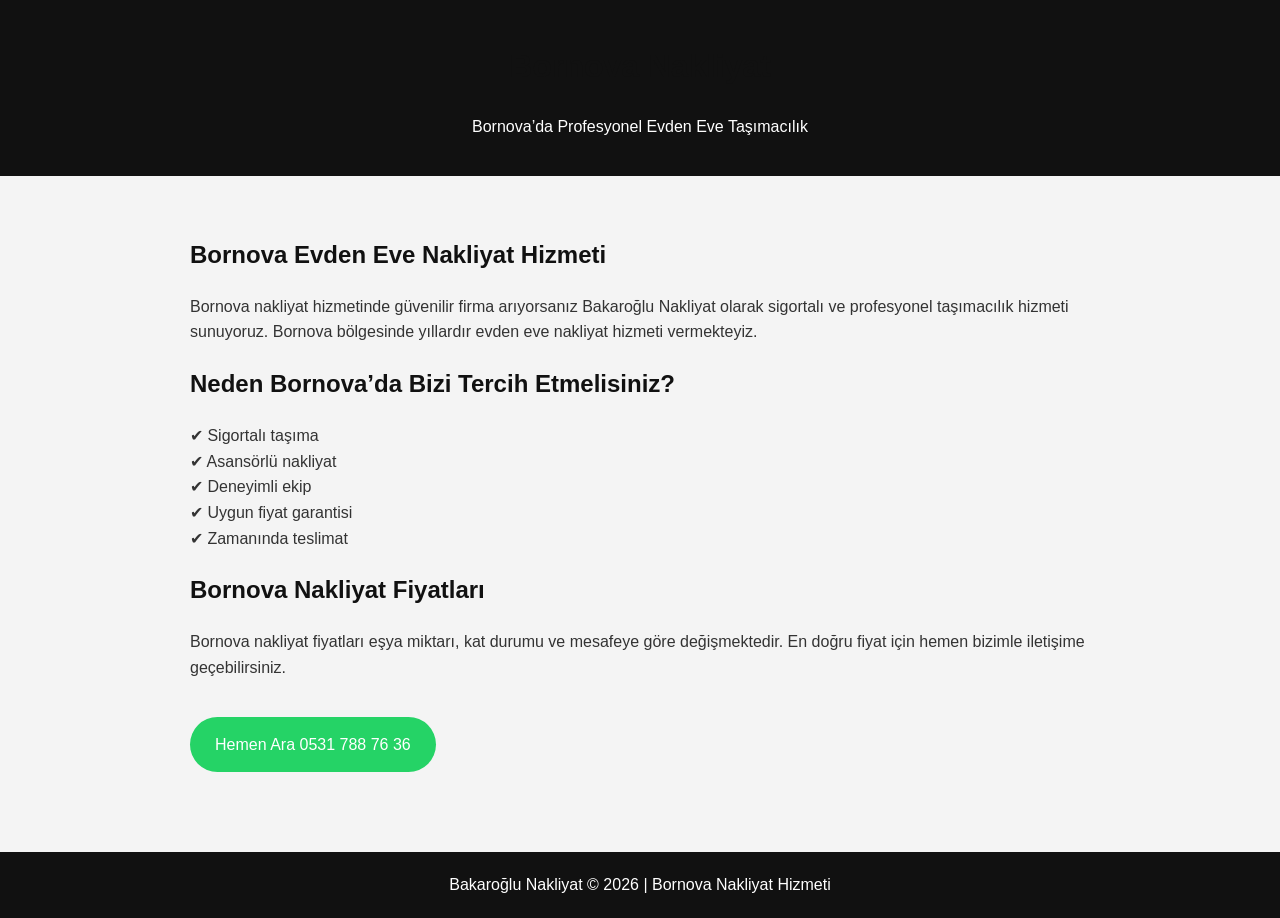
==== bornova.html @ f89bb2bc "Create bornova.html" ====
<!DOCTYPE html>
<html lang="tr">
<head>
<meta charset="UTF-8">
<meta name="viewport" content="width=device-width, initial-scale=1.0">

<title>Bornova Nakliyat | Bakaroğlu Nakliyat</title>

<meta name="description" content="Bornova nakliyat hizmeti. Güvenli, sigortalı ve profesyonel evden eve nakliyat çözümleri. Uygun fiyatlı Bornova ev taşıma hizmeti.">
<meta name="keywords" content="bornova nakliyat, bornova evden eve nakliyat, izmir bornova nakliyat firması">
<meta name="robots" content="index, follow">

<style>
body{font-family:Arial,sans-serif;margin:0;padding:0;background:#f4f4f4;color:#333;line-height:1.6}
header{background:#111;color:white;padding:20px;text-align:center}
section{max-width:900px;margin:auto;padding:40px 20px}
h1,h2{color:#111}
.cta{
display:inline-block;
padding:15px 25px;
background:#25D366;
color:white;
text-decoration:none;
border-radius:30px;
margin-top:20px;
}
.footer{
background:#111;
color:white;
text-align:center;
padding:20px;
margin-top:40px;
}
</style>
</head>

<body>

<header>
<h1>Bornova Nakliyat</h1>
<p>Bornova’da Profesyonel Evden Eve Taşımacılık</p>
</header>

<section>

<h2>Bornova Evden Eve Nakliyat Hizmeti</h2>
<p>
Bornova nakliyat hizmetinde güvenilir firma arıyorsanız Bakaroğlu Nakliyat olarak 
sigortalı ve profesyonel taşımacılık hizmeti sunuyoruz.
Bornova bölgesinde yıllardır evden eve nakliyat hizmeti vermekteyiz.
</p>

<h2>Neden Bornova’da Bizi Tercih Etmelisiniz?</h2>

<p>
✔ Sigortalı taşıma<br>
✔ Asansörlü nakliyat<br>
✔ Deneyimli ekip<br>
✔ Uygun fiyat garantisi<br>
✔ Zamanında teslimat
</p>

<h2>Bornova Nakliyat Fiyatları</h2>

<p>
Bornova nakliyat fiyatları eşya miktarı, kat durumu ve mesafeye göre değişmektedir.
En doğru fiyat için hemen bizimle iletişime geçebilirsiniz.
</p>

<a href="tel:05317887636" class="cta">Hemen Ara 0531 788 76 36</a>

</section>

<div class="footer">
Bakaroğlu Nakliyat © 2026 | Bornova Nakliyat Hizmeti
</div>

</body>
</html>
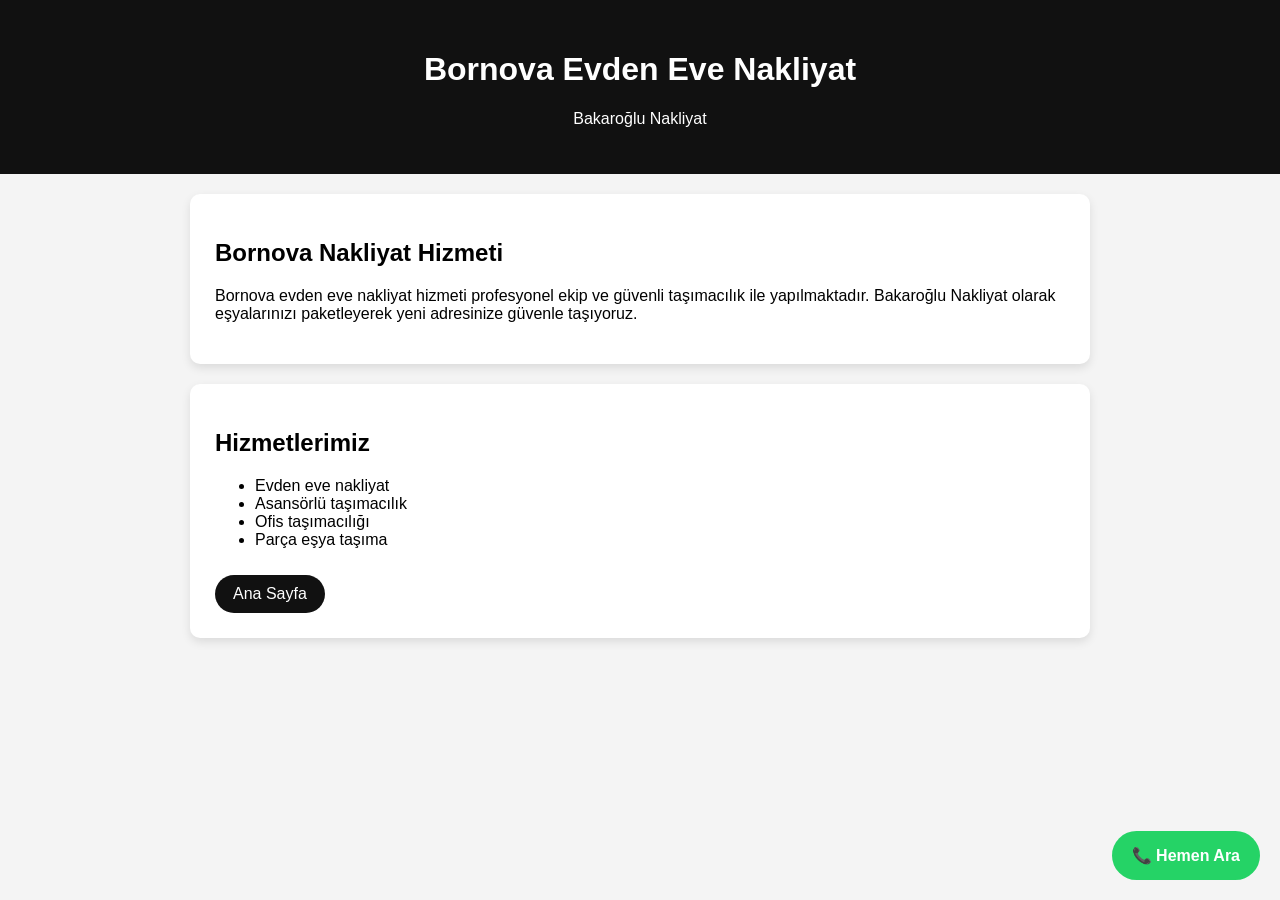
==== commit a6f65b00: "Update bornova.html" ====
--- a/bornova.html
+++ b/bornova.html
@@ -4,76 +4,102 @@
 <meta charset="UTF-8">
 <meta name="viewport" content="width=device-width, initial-scale=1.0">
 
-<title>Bornova Nakliyat | Bakaroğlu Nakliyat</title>
+<title>Bornova Evden Eve Nakliyat | Bakaroğlu Nakliyat</title>
 
-<meta name="description" content="Bornova nakliyat hizmeti. Güvenli, sigortalı ve profesyonel evden eve nakliyat çözümleri. Uygun fiyatlı Bornova ev taşıma hizmeti.">
-<meta name="keywords" content="bornova nakliyat, bornova evden eve nakliyat, izmir bornova nakliyat firması">
-<meta name="robots" content="index, follow">
+<meta name="description" content="Bornova evden eve nakliyat hizmeti. Bakaroğlu Nakliyat ile güvenli ve hızlı taşımacılık.">
 
 <style>
-body{font-family:Arial,sans-serif;margin:0;padding:0;background:#f4f4f4;color:#333;line-height:1.6}
-header{background:#111;color:white;padding:20px;text-align:center}
-section{max-width:900px;margin:auto;padding:40px 20px}
-h1,h2{color:#111}
-.cta{
-display:inline-block;
-padding:15px 25px;
-background:#25D366;
-color:white;
-text-decoration:none;
-border-radius:30px;
-margin-top:20px;
+
+body{
+font-family:Arial;
+margin:0;
+background:#f4f4f4;
 }
-.footer{
+
+header{
 background:#111;
 color:white;
 text-align:center;
+padding:30px;
+}
+
+.container{
+max-width:900px;
+margin:auto;
 padding:20px;
-margin-top:40px;
 }
+
+.box{
+background:white;
+padding:25px;
+border-radius:10px;
+box-shadow:0 4px 10px rgba(0,0,0,0.1);
+margin-bottom:20px;
+}
+
+.call{
+position:fixed;
+right:20px;
+bottom:20px;
+background:#25D366;
+color:white;
+padding:15px 20px;
+border-radius:30px;
+text-decoration:none;
+font-weight:bold;
+}
+
+a.button{
+display:inline-block;
+background:#111;
+color:white;
+padding:10px 18px;
+border-radius:20px;
+text-decoration:none;
+margin-top:10px;
+}
+
 </style>
 </head>
 
 <body>
 
 <header>
-<h1>Bornova Nakliyat</h1>
-<p>Bornova’da Profesyonel Evden Eve Taşımacılık</p>
+<h1>Bornova Evden Eve Nakliyat</h1>
+<p>Bakaroğlu Nakliyat</p>
 </header>
 
-<section>
+<div class="container">
 
-<h2>Bornova Evden Eve Nakliyat Hizmeti</h2>
+<div class="box">
+<h2>Bornova Nakliyat Hizmeti</h2>
+
 <p>
-Bornova nakliyat hizmetinde güvenilir firma arıyorsanız Bakaroğlu Nakliyat olarak 
-sigortalı ve profesyonel taşımacılık hizmeti sunuyoruz.
-Bornova bölgesinde yıllardır evden eve nakliyat hizmeti vermekteyiz.
+Bornova evden eve nakliyat hizmeti profesyonel ekip ve güvenli taşımacılık ile yapılmaktadır. 
+Bakaroğlu Nakliyat olarak eşyalarınızı paketleyerek yeni adresinize güvenle taşıyoruz.
 </p>
 
-<h2>Neden Bornova’da Bizi Tercih Etmelisiniz?</h2>
+</div>
 
-<p>
-✔ Sigortalı taşıma<br>
-✔ Asansörlü nakliyat<br>
-✔ Deneyimli ekip<br>
-✔ Uygun fiyat garantisi<br>
-✔ Zamanında teslimat
-</p>
+<div class="box">
 
-<h2>Bornova Nakliyat Fiyatları</h2>
+<h2>Hizmetlerimiz</h2>
 
-<p>
-Bornova nakliyat fiyatları eşya miktarı, kat durumu ve mesafeye göre değişmektedir.
-En doğru fiyat için hemen bizimle iletişime geçebilirsiniz.
-</p>
+<ul>
+<li>Evden eve nakliyat</li>
+<li>Asansörlü taşımacılık</li>
+<li>Ofis taşımacılığı</li>
+<li>Parça eşya taşıma</li>
 
-<a href="tel:05317887636" class="cta">Hemen Ara 0531 788 76 36</a>
+</ul>
 
-</section>
+<a class="button" href="index.html">Ana Sayfa</a>
 
-<div class="footer">
-Bakaroğlu Nakliyat © 2026 | Bornova Nakliyat Hizmeti
 </div>
+
+</div>
+
+<a href="tel:05317887636" class="call">📞 Hemen Ara</a>
 
 </body>
 </html>
